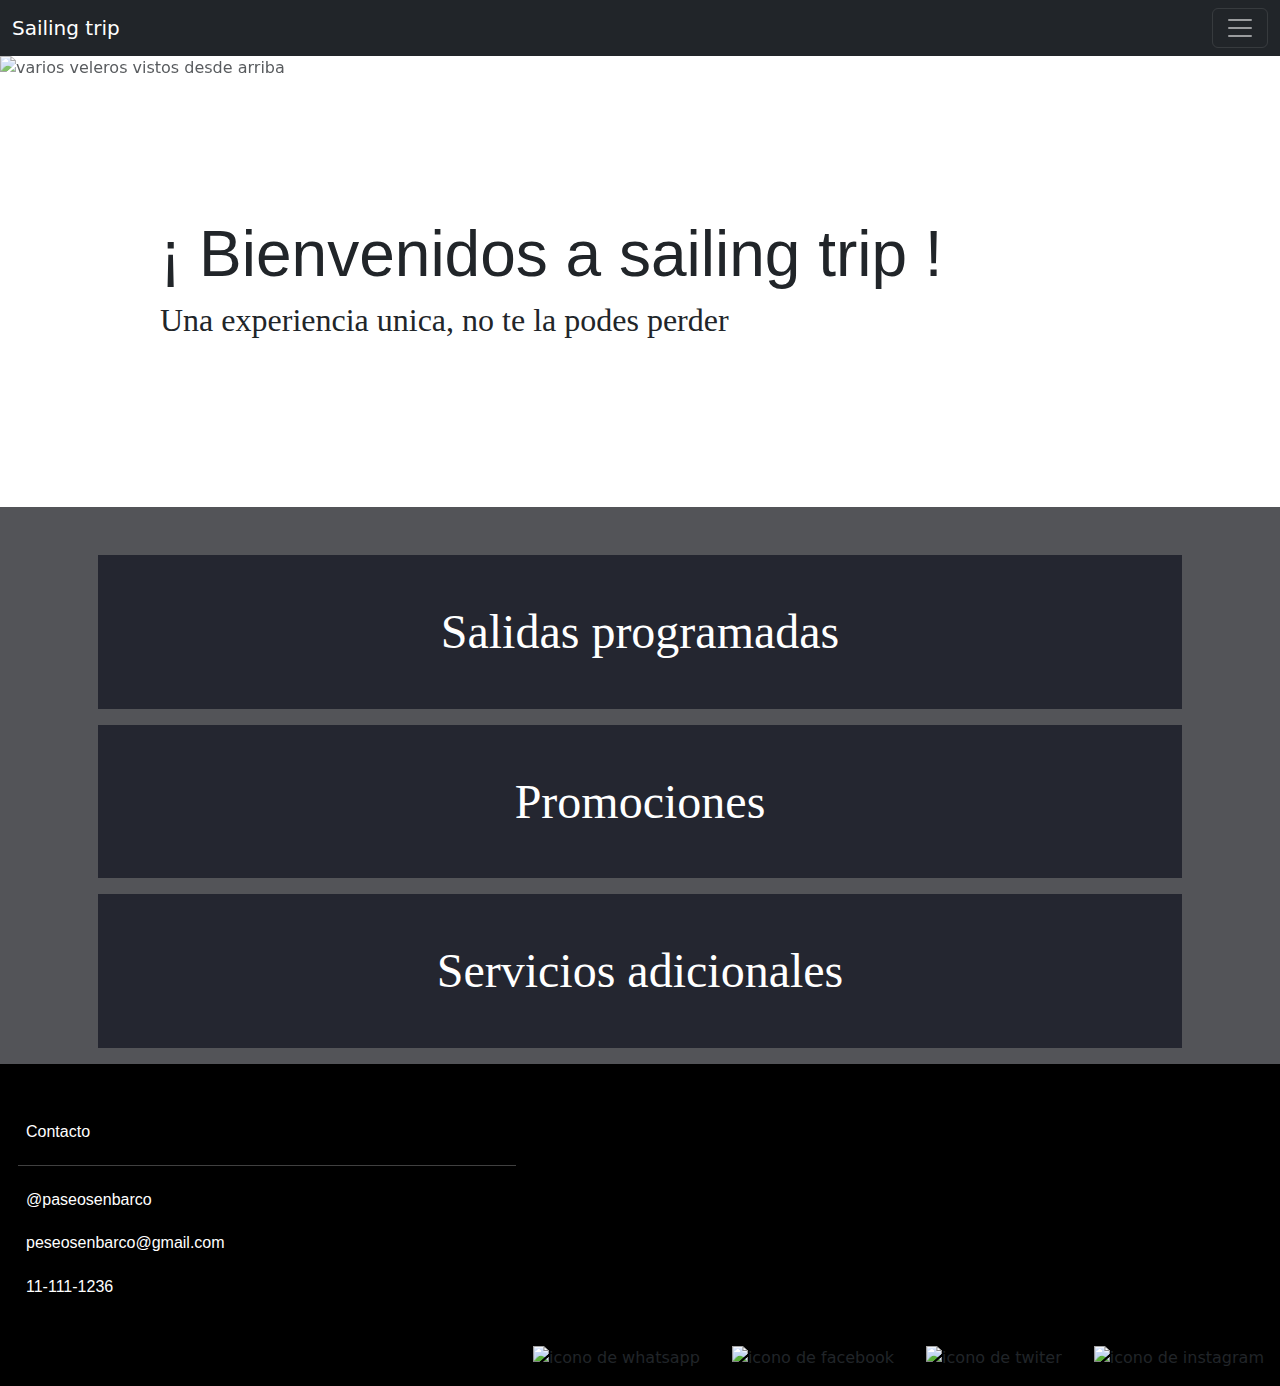
==== index.html @ f4f58d1d "html terminados" ====
<!DOCTYPE html>
<html lang="en">

<head>
  <meta charset="UTF-8">
  <meta http-equiv="X-UA-Compatible" content="IE=edge">
  <meta name="viewport" content="width=device-width, initial-scale=1.0">
  <title>Inicio</title>
  <link rel="shortcut icon" href="./imag/logo2.png" type="image/png">
  <link rel="stylesheet" href="https://cdn.jsdelivr.net/npm/bootstrap@5.2.3/dist/css/bootstrap.min.css">
  <link rel="stylesheet" href="./css/style.css">
</head>

<body>
  <header class="header">
    <nav class="navbar navbar-dark bg-dark fixed-top">
      <div class="container-fluid">
        <a class="navbar-brand" href="./index.html">Sailing trip</a>
        <button class="navbar-toggler" type="button" data-bs-toggle="offcanvas" data-bs-target="#offcanvasDarkNavbar"
          aria-controls="offcanvasDarkNavbar">
          <span class="navbar-toggler-icon"></span>
        </button>
        <div class="offcanvas offcanvas-end text-bg-dark" tabindex="-1" id="offcanvasDarkNavbar"
          aria-labelledby="offcanvasDarkNavbarLabel">
          <div class="offcanvas-header">
            <h5 class="offcanvas-title" id="offcanvasDarkNavbarLabel">Sailing trip</h5>
            <button type="button" class="btn-close btn-close-white" data-bs-dismiss="offcanvas"
              aria-label="Close"></button>
          </div>
          <div class="offcanvas-body">
            <ul class="navbar-nav justify-content-end flex-grow-1 pe-3">
              <li class="nav-item">
                <a class="nav-link active" aria-current="page" href="./index.html">Inicio</a>
              <li class="nav-item"><a class="nav-link active" aria-current="page"
                  href="./peges/nosotros.html">nosotros</a>
              <li class="nav-item">
                <a class="nav-link active" aria-current="page" href="./peges/servicios.html">Servicios</a>
              </li>
              <li class="nav-item">
                <a class="nav-link" href="./peges/contacto.html">Contacto</a>
              </li>
              <li class="nav-item dropdown">
                <a class="nav-link dropdown-toggle" href="./peges/promociones.html" role="button"
                  data-bs-toggle="dropdown" aria-expanded="false">
                  Promociones
                </a>
                <ul class="dropdown-menu dropdown-menu-dark">
                  <li><a class="dropdown-item" href="./peges/promociones.html">Salidas al atardecer</a></li>
                  <li><a class="dropdown-item" href="./peges/promociones.html">Salidas al anochecer</a></li>
                  <li><a class="dropdown-item" href="./peges/promociones.html">Salidas al atardecer</a></li>
                  <li>
                    <hr class="dropdown-divider">
                  </li>
                  <li><a class="dropdown-item" href="./peges/contacto.html">ir a contacto</a></li>
                </ul>
              </li>
            </ul>

          </div>
        </div>
      </div>
    </nav>
  </header>
  <main>
    <div id="carouselExample" class="carousel slide">
      <div class="carousel-inner">
        <div class="carousel-item active">
          <img src="./imag/amigos-2.jpg" class="d-block w-100" alt="varios veleros vistos desde arriba">
        </div>
        <div class="carousel-item">
          <img src="./imag/atardecer2.png" class="d-block w-100" alt="velero navegando">
        </div>
        <div class="carousel-item">
          <img src="./imag/inicio2.png" class="d-block w-100" alt="pareja navegando">
        </div>
        <div class="title-sailing">
          <h2>¡ Bienvenidos a sailing trip !</h2>
          <h3>Una experiencia unica, no te la podes perder</h3>

        </div>
      </div>
      <button class="carousel-control-prev" type="button" data-bs-target="#carouselExample" data-bs-slide="prev">
        <span class="carousel-control-prev-icon" aria-hidden="true"></span>
        <span class="visually-hidden">Anterior</span>
      </button>
      <button class="carousel-control-next" type="button" data-bs-target="#carouselExample" data-bs-slide="next">
        <span class="carousel-control-next-icon" aria-hidden="true"></span>
        <span class="visually-hidden">Siguiente</span>
      </button>
    </div>
    <div class="main-items">
      <div class="container">
        <div class="item">
          <h2> Salidas programadas</h2>
          
        </div>
        <div class="item">
          <h2>Promociones</h2>
          
        </div>
        <div class="item">
          <h2> Servicios adicionales</h2>
          
        </div>
      </div>
    </div>
  </main>

  <footer class="footer">
    <section class="secfooter">
      <h3 class="contact">Contacto</h3>
      <hr>
      <h3 class="inst">@paseosenbarco</h3>
      <h3 class="mail">peseosenbarco@gmail.com</h3>
      <h3 class="phon">11-111-1236</h3>
    </section>
    <div class="container-inicio">
      <div class="redes">
        <div class="red-item">
          <img src="./imag/whatsapp.png" alt="icono de whatsapp">
        </div>
        <div class="red-item">
          <img src="./imag/facebook.png" alt="icono de facebook">
        </div>
        <div class="red-item">
          <img src="./imag/gorjeo.png" alt="icono de twiter">
        </div>
        <div class="red-item">
          <img src="./imag/instagram (1).png" alt="icono de instagram">
        </div>
      </div>
    </div>
    <script src="https://cdn.jsdelivr.net/npm/bootstrap@5.2.3/dist/js/bootstrap.bundle.min.js"
      integrity="sha384-kenU1KFdBIe4zVF0s0G1M5b4hcpxyD9F7jL+jjXkk+Q2h455rYXK/7HAuoJl+0I4"
      crossorigin="anonymous"></script>

  </footer>
</body>

</html>
---- css/style.css ----
*{
    margin: 0cm;
    padding: 0;
    box-sizing: border-box;
   
}

@media  (max-width: 600px){
    .cards {
        flex-direction: column ;
    }
}

@media  (max-width: 600px){
    .footetr {
        flex-direction: column ;
    }
}


/**tamaño header de todos**/

.header {
    height: 3.5rem
    
}
/**main de todos+*/

.main {
    background-color: rgb(112, 118, 145)
}

/**nosotros**/

.main-nos {
    min-height: 100vh;
    display: grid;
    grid-template-columns: 1fr 1fr 1fr 1fr;
    grid-template-rows: 1fr 1fr;
    grid-template-areas: 
        "imagen imagen acordion acordion"
        "imagen imagen contacto contacto"
       ;
       
}
.imagen {
    width: 100%;

}
.imagen p {
    font-family: cursive;
    font-size: 2rem;
    flex-direction: center;
    padding-top: 2rem;
}
.phone {
    width: 6rem;
   margin-left: 8rem;
   margin-top: 8rem;
    display: flex;
    justify-content: center;
}



.acordion {
    background-color: rgb(112, 118, 145);
    grid-area: acordion;
}
.accordion-body {

    font-size: x-large


}
.imagen {
    grid-area: imagen;
}


.contacto {
    background-color: rgb(73, 79, 110);
    grid-area: contacto;
   
}
.contacto a {
    text-decoration: none;
    color: black;
    
}

.main-nos h2 {
    font-family: 'Gill Sans', 'Gill Sans MT', Calibri, 'Trebuchet MS', sans-serif;
    color: rgb(2, 8, 37);
    font-size: xx-large;
    display: flex;
    justify-content: center;
    padding: 4rem;

}
.accordion-button {
    background-color:rgb(73, 79, 110);
}

.acordion {
    background-color:rgb(137, 138, 141);
}


/**contacto**/



.main-cont {
    min-height: 100vh;
    display: grid;
    grid-template-columns: 1fr 1fr;
    grid-template-rows: 1fr 1fr;
    grid-template-areas: 
       "info-contacto  flotantes"
       "info-contacto  flotantes"

}


.main-cont h2 {
    font-family: 'Gill Sans', 'Gill Sans MT', Calibri, 'Trebuchet MS', sans-serif;
    color: rgb(2, 8, 37);
    font-size: xx-large;
    padding: 4rem;

}


.flotantes {
    background-color: rgb(112, 118, 145);
    grid-area: flotantes;
}


.info-contacto {
    background-color: black;
    grid-area: info-contacto;
    color: white;
    padding-top: 5rem;
    
}
.contacto-pagina {
    padding: 3rem;
}
    
           
 .reedes {
    display: flex;
    justify-content:end;
    padding-top: 10rem;
    padding-right: 2rem;

 }
.contacto-pagina h1 {
    font-family: cursive;
    font-size: 3rem;
    padding-bottom: 3rem;
 }

.flotantes  h1 {
    font-family: cursive;
    font-size: 4rem;
    padding-bottom: 3rem;

}

.flotantes {
    padding-block-start: 6rem;
}



/** servicios**/

.main-serv {
    min-height: 100vh;
    display: grid;
    grid-template-columns: 1fr 1fr 1fr 1fr;
    grid-template-rows: 1fr 1fr;
    grid-template-areas: 
        "imagen imagen promociones promociones"
        "imagen  imagen practicas salidas"
       ;
       
}


.imagen {
    width: 100%;
    background-color: rgb(188, 197, 242);
    grid-area: imagen;

}
.imagen p {
    margin: 1rem;
    padding: 1rem;
}

.promociones {
    background-color: rgb(112, 118, 145);
    grid-area: promociones;
}
.main-serv p {
    font-family: cursive;
    color: rgb(2, 8, 37);
    font-size: xx-large;
    display: flex;
    justify-content: center;
    padding: 2rem;
}
.main-serv .imagen {
    width: 100%;
}
.promociones h2 {
    font-family: cursive;
    color: rgb(2, 8, 37);
    font-size: xx-large;
    display: flex;
    justify-content: center;
    padding: 2rem;
    
       
}
.salidas {
    background-color: rgb(73, 79, 110);
    grid-area: salidas;
}
.salidas h2 {
    font-family: cursive;
    color: rgb(2, 8, 37);
    font-size: xx-large;
    display: flex;
    justify-content: center;
    padding: 2rem;
    
}
.practicas {
    background-color: rgb(137, 138, 141);
    grid-area: practicas;
}
.practicas h2 {
    font-family: cursive;
    color: rgb(2, 8, 37);
    font-size: xx-large;
    display: flex;
    justify-content: center;
    padding: 2rem;
    
}






/** bienvenidos encima de carrusel e index**/

.title-sailing{
    display: flex;
    justify-content: center;
    position: relative;
    margin: 10rem;
    flex-direction: column;
    
}
.title-sailing h2 {
    font-family: sans-serif;
    font-size: 4rem;
}
.title-sailing h3 {
    font-size: 2rem;
    font-family: cursive;

}


 
.container .item {
    background-color: rgb(36, 38, 48);
    
}
.container * {
    padding: 1rem;
    margin: 1rem;
   
    
}



.main-items {
    background-color: rgb(83, 84, 88);
    padding-top: 2rem;
    display: flex;
    
}


.carousel-item {
    opacity: 75%;

}
.item h2 {
    font-family: cursive;
    font-size: 3rem;
    display: flex;
    justify-content: center;
}



 
/**promociones**/
.main-cards {
    min-height: 100vh;
   
}





.card-info {
    display: grid;
    grid-row: auto;
    padding-left: 1rem;
    

}

.cards {
    display: flex;
    gap: 1rem;

}

.card-img{
    width: 100%;
}


.card{
    flex: 1;
    background-color: rgb(134, 138, 153);
    text-align: center;
    margin: 3rem;
}
.card h4  {
    font-size: x-large;
    font-family: 'Franklin Gothic Medium', 'Arial Narrow', Arial, sans-serif;
}
.card  p {
    font-size: x-large;
}
.main-cards {
    background-color: rgb(60, 61, 67);
    padding-bottom: 2rem;
   

}
.main-cards h1 {
    color: #151515;
    text-align: center;
    font-family:cursive;
    font-size: 3rem;
    
    
}

.link {
    text-decoration: none;
    font-family: fantasy;
    color:rgb(137, 138, 141);
    font-size: large;
 }
 .item {
    background: rgb(5, 22, 69);
    color: white;

}




/** footer**/

.footer {
    background-color: black;
    padding-top: 2rem;
}



.redes {
    display:flex;
    justify-content: end;   

}
.red-item {
    margin: 1rem;
}
   
.container-inicio  a {
    background-color: rgb(112, 113, 117);
    color: white;
    text-decoration: none;
    padding-left: 2rem;
    padding-right: 2rem;
    margin: 2rem;
    
}
.container-inicio {
    display: flex;
    justify-content: flex-end;

}


.footer-main-title{
    color: white;
    padding-top: 18px;
    font-size: medium;
    font-family: Verdana, Geneva, Tahoma, sans-serif;
}

.secfooter {
    color: white;
    font-family: Verdana, Geneva, Tahoma, sans-serif;
    padding: 18px;
}

.secfooter h3 {
    padding:8px;
    font-size:medium;
}




.contact {
    font-size: 2rem;
}

hr {
    width: 40%;
}
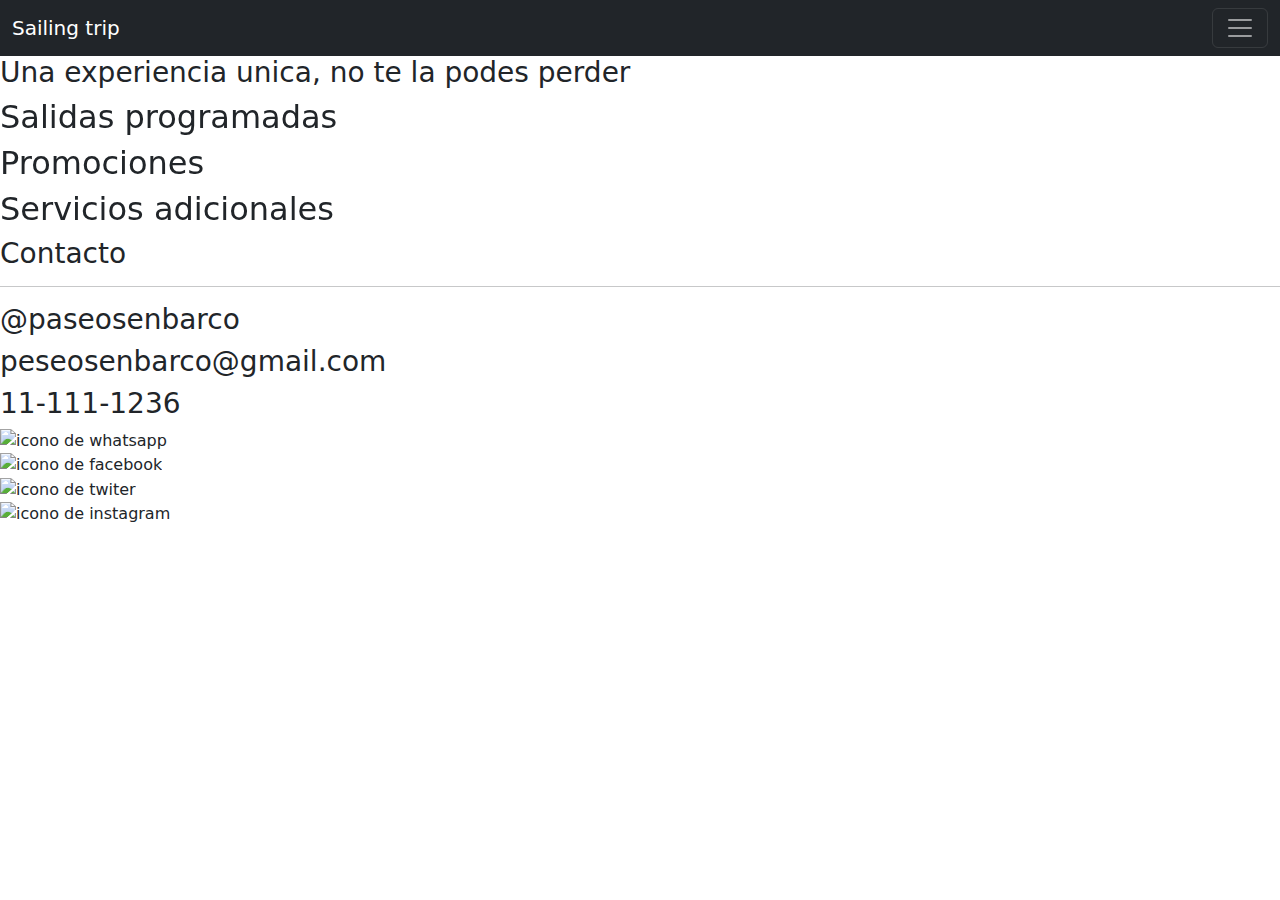
==== commit 91e744f8: "SEO agregado" ====
--- a/index.html
+++ b/index.html
@@ -5,10 +5,13 @@
   <meta charset="UTF-8">
   <meta http-equiv="X-UA-Compatible" content="IE=edge">
   <meta name="viewport" content="width=device-width, initial-scale=1.0">
+  <meta name=" description" content="salidas en velero, paseos en el rio, con amigos, practicas salinig trip">
+  <meta name="keywords" content="amigos, practicas, salidas, promociones, trip, sailing">
   <title>Inicio</title>
+  <link href="https://unpkg.com/aos@2.3.1/dist/aos.css" rel="stylesheet">
   <link rel="shortcut icon" href="./imag/logo2.png" type="image/png">
   <link rel="stylesheet" href="https://cdn.jsdelivr.net/npm/bootstrap@5.2.3/dist/css/bootstrap.min.css">
-  <link rel="stylesheet" href="./css/style.css">
+  <link rel="stylesheet" href="./scss/estilos.css">
 </head>
 
 <body>
@@ -74,7 +77,7 @@
           <img src="./imag/inicio2.png" class="d-block w-100" alt="pareja navegando">
         </div>
         <div class="title-sailing">
-          <h2>¡ Bienvenidos a sailing trip !</h2>
+          <h1>¡ Bienvenidos a sailing trip !</h1>
           <h3>Una experiencia unica, no te la podes perder</h3>
 
         </div>
@@ -89,21 +92,23 @@
       </button>
     </div>
     <div class="main-items">
-      <div class="container">
+      
         <div class="item">
-          <h2> Salidas programadas</h2>
-          
+          <div data-aos="zoom-in-right">
+            <h2> Salidas programadas</h2>
+          </div>
+       </div>
+        <div class="item">
+          <div data-aos="zoom-in-right">
+            <h2>Promociones</h2>
+          </div>
         </div>
         <div class="item">
-          <h2>Promociones</h2>
-          
-        </div>
-        <div class="item">
-          <h2> Servicios adicionales</h2>
-          
+          <div data-aos="zoom-in-right">
+            <h2> Servicios adicionales</h2>
+          </div>
         </div>
       </div>
-    </div>
   </main>
 
   <footer class="footer">
@@ -130,11 +135,14 @@
         </div>
       </div>
     </div>
-    <script src="https://cdn.jsdelivr.net/npm/bootstrap@5.2.3/dist/js/bootstrap.bundle.min.js"
-      integrity="sha384-kenU1KFdBIe4zVF0s0G1M5b4hcpxyD9F7jL+jjXkk+Q2h455rYXK/7HAuoJl+0I4"
-      crossorigin="anonymous"></script>
-
   </footer>
+  <script src="https://cdn.jsdelivr.net/npm/bootstrap@5.2.3/dist/js/bootstrap.bundle.min.js"
+    integrity="sha384-kenU1KFdBIe4zVF0s0G1M5b4hcpxyD9F7jL+jjXkk+Q2h455rYXK/7HAuoJl+0I4"
+    crossorigin="anonymous"></script>
+  <script src="https://unpkg.com/aos@2.3.1/dist/aos.js"></script>
+  <script>
+    AOS.init();
+  </script>
 </body>
 
 </html>